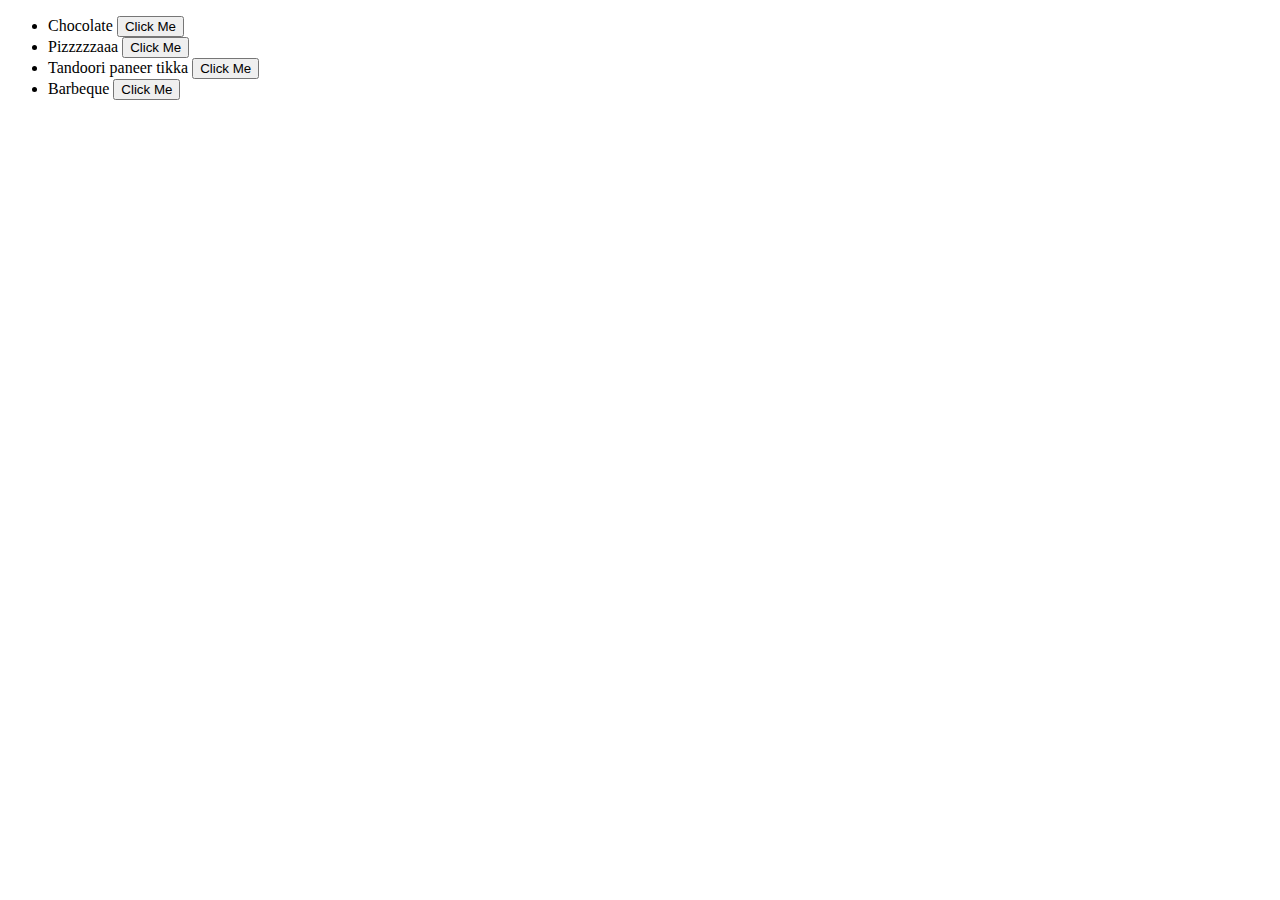
==== DOM/index.html @ 89ff06ea "Closures & dom event" ====
<!DOCTYPE html>
<html lang="en">
<head>
    <meta charset="UTF-8">
    <meta http-equiv="X-UA-Compatible" content="IE=edge">
    <meta name="viewport" content="width=device-width, initial-scale=1.0">
    <title>Document</title>
    <!-- <link rel="stylesheet" href="style.css"> -->
</head>
<body>
    <!-- <div id="header">
        <h3>Hii</h3>
        <ul id="navbar">
            <li class="navbar__links"><h1>Tirth</h1></li>
            <li class="navbar__links"><h1>Sandeep</h1></li>
            <li class="navbar__links"><h1>Sagar</h1></li>
            <li class="navbar__links"><h1>Rahul</h1></li>
            <li class="navbar__links"><h1>Siva</h1></li>
        </ul>
        <li>Hiii!</li>
        <h3>Hellllooooossss</h3>
        <h1>this is a first page!</h1> 
    </div> -->
    <div class="megatron">
        <ul class="list">
            <li>
                <span class="food">Chocolate</span>
                <button class="delete" data-ns-test='1'>Click Me</button>
            </li>
            <li>
                <span class="food">Pizzzzzaaa</span>
                <button class="delete" data-ns-test='2'>Click Me</button>
            </li>
            <li>
                <span class="food">Tandoori paneer tikka</span>
                <button class="delete" data-ns-test='3'>Click Me</button>
            </li>
            <li>
                <span class="food">Barbeque</span>
                <button class="delete" data-ns-test='4'>Click Me</button>
            </li>
        </ul>
    </div>
    <script src="script.js"></script>
</body>

</html>
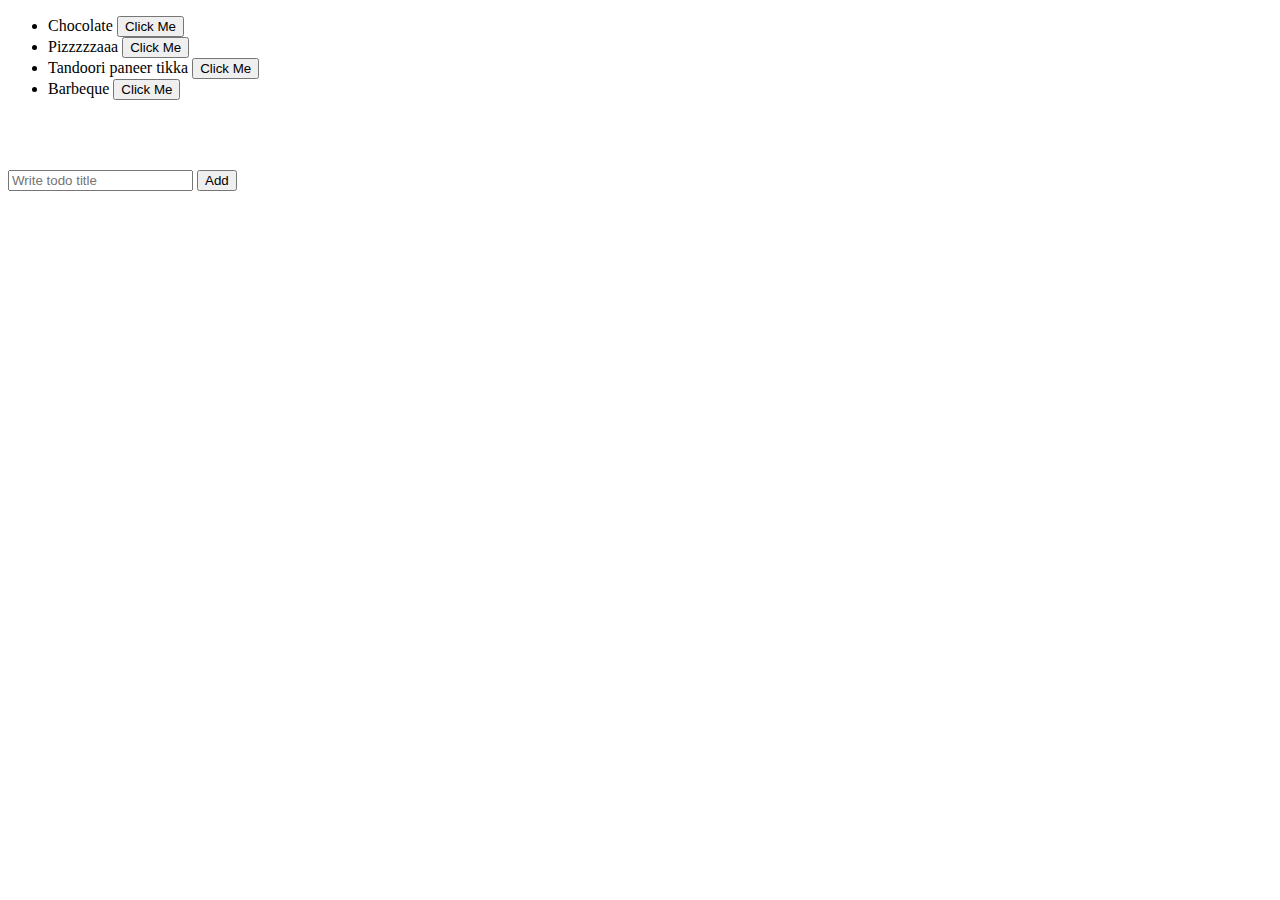
==== commit 71d4e8d9: "DOM events continue" ====
--- a/DOM/index.html
+++ b/DOM/index.html
@@ -4,6 +4,7 @@
     <meta charset="UTF-8">
     <meta http-equiv="X-UA-Compatible" content="IE=edge">
     <meta name="viewport" content="width=device-width, initial-scale=1.0">
+    <link rel="stylesheet" href="index.css">
     <title>Document</title>
     <!-- <link rel="stylesheet" href="style.css"> -->
 </head>
@@ -39,9 +40,21 @@
                 <span class="food">Barbeque</span>
                 <button class="delete" data-ns-test='4'>Click Me</button>
             </li>
+            
         </ul>
+        <br>
+        <br>
+        <br>
+        <form id="todo-add-form">
+         <!-- <input type="number" placeholder="Add Rs"> -->
+         <input type="text" placeholder="Write todo title">
+         <!-- <button type="submit">Add</button> -->
+         <input type="submit" value="Add">
+        </form>
     </div>
     <script src="script.js"></script>
 </body>
 
 </html>
+
+
--- a/DOM/index.css
+++ b/DOM/index.css
@@ -0,0 +1,7 @@
+.lastLi{
+    color:"blue";
+}
+
+.lastLiBackground{
+    background-color: brown;
+}